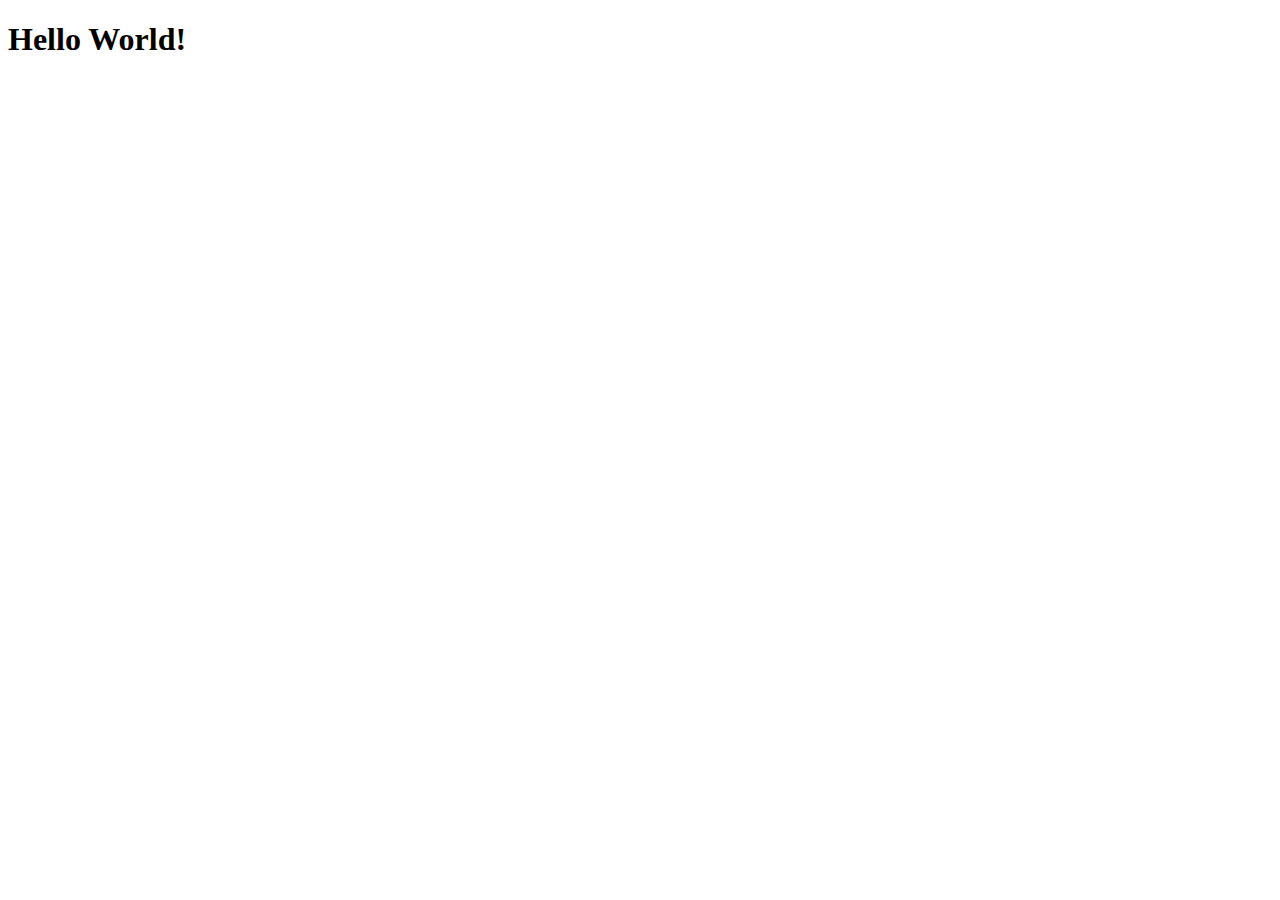
==== index.html @ 226ee838 "publish: first commit" ====
<!doctype html>
<html>
  <head>
    <meta charset="utf-8">
    <meta name="viewport" content="width=device-width, initial-scale=1, minimal-ui">
    <title>IY 7 1 React Board</title>
    <link rel="stylesheet" href="css/app.css">
  </head>
  <body>

    <h1>Hello World!</h1>

    <script src="js/bundle.js"></script>
  </body>
</html>
---- css/app.css ----
*,*::before,*::after{box-sizing:border-box}img{max-width:100%}

/*# sourceMappingURL=app.css.map */
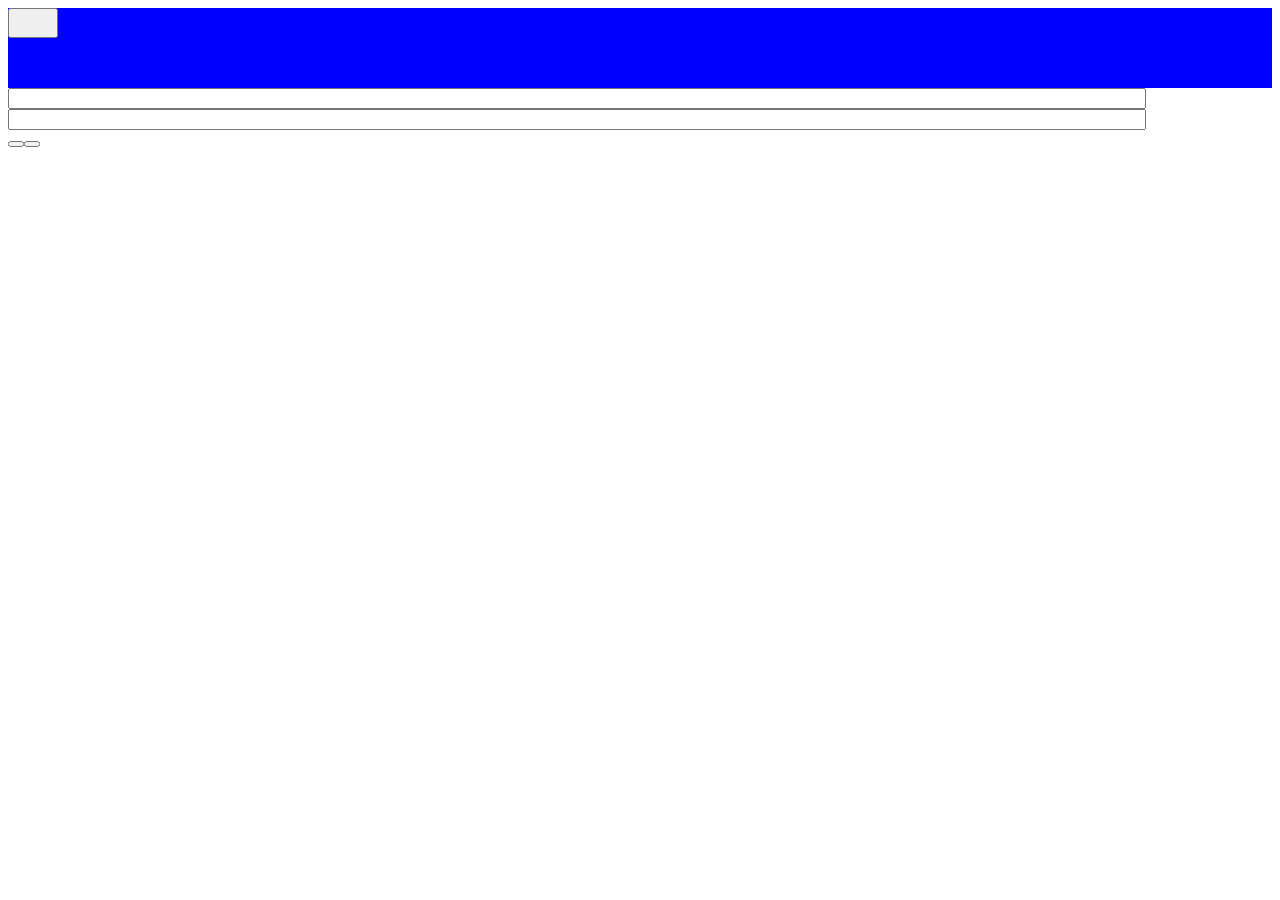
==== commit cb02fc74: "publish: first commit" ====
--- a/index.html
+++ b/index.html
@@ -7,8 +7,11 @@
     <link rel="stylesheet" href="css/app.css">
   </head>
   <body>
+    <div class="container-fluid" id='body'>
 
-    <h1>Hello World!</h1>
+      <div id='form-space'></div>
+    </div>
+
 
     <script src="js/bundle.js"></script>
   </body>
--- a/css/app.css
+++ b/css/app.css
@@ -1,3 +1,25 @@
-*,*::before,*::after{box-sizing:border-box}img{max-width:100%}
+*,
+*::before,
+*::after {
+  box-sizing: border-box; }
+
+img {
+  max-width: 100%; }
+
+.header {
+  height: 80px;
+  background-color: blue;
+  width: 100%; }
+  .header .button {
+    height: 30px;
+    width: 50px; }
+
+.form-body {
+  background-color: #FFF;
+  width: 100%; }
+  .form-body .form-group {
+    width: 100%; }
+    .form-body .form-group input {
+      width: 90%; }
 
 /*# sourceMappingURL=app.css.map */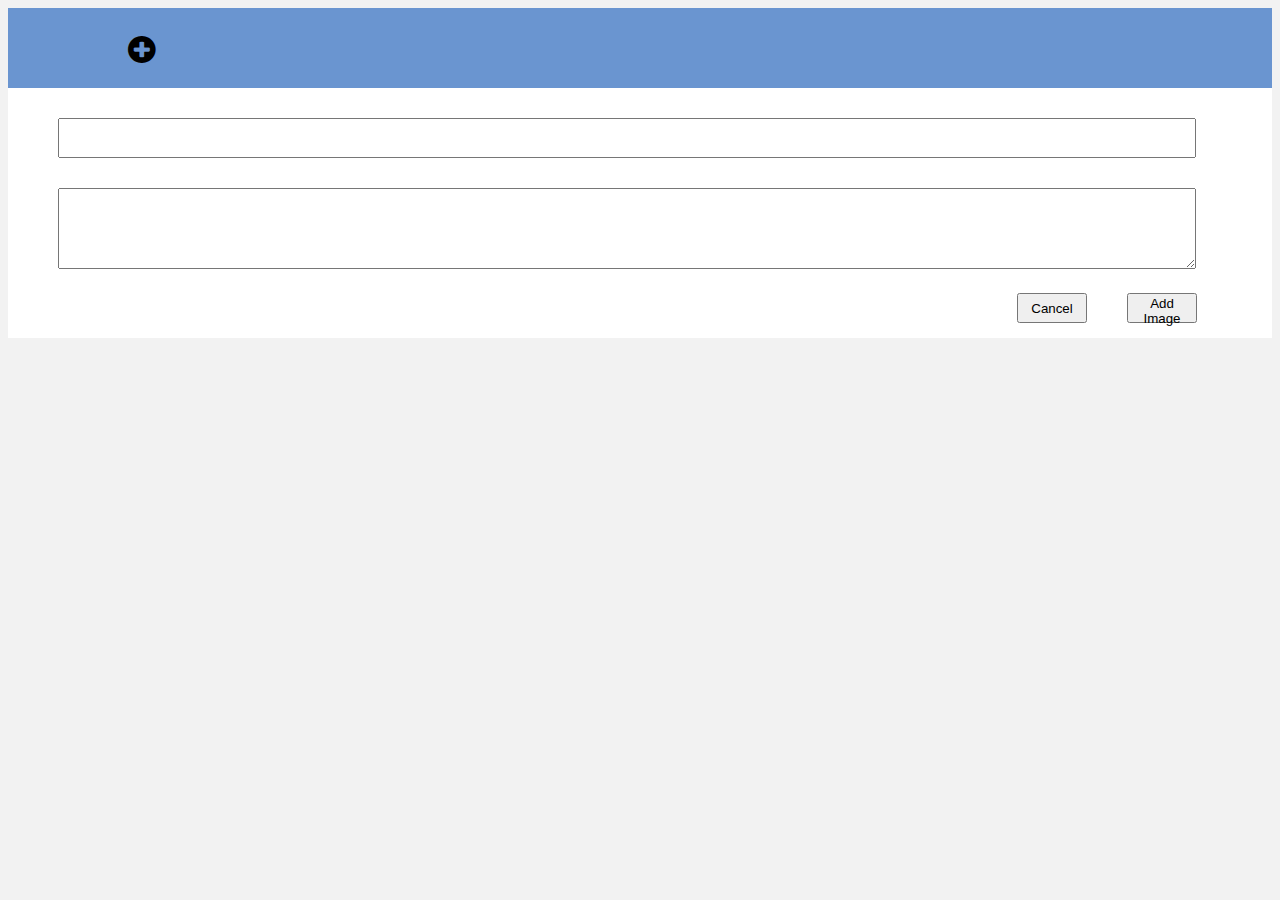
==== commit 21cd3330: "publish: update" ====
--- a/index.html
+++ b/index.html
@@ -5,14 +5,19 @@
     <meta name="viewport" content="width=device-width, initial-scale=1, minimal-ui">
     <title>IY 7 1 React Board</title>
     <link rel="stylesheet" href="css/app.css">
+    <link rel="stylesheet" href="https://maxcdn.bootstrapcdn.com/font-awesome/4.5.0/css/font-awesome.min.css">
+
   </head>
   <body>
     <div class="container-fluid" id='body'>
-
       <div id='form-space'></div>
     </div>
 
-
+    <div class="container">
+        <div class="row">
+          <div class="col-md-12" id="pics-container"></div>
+        </div>
+    </div>
     <script src="js/bundle.js"></script>
   </body>
 </html>
--- a/css/app.css
+++ b/css/app.css
@@ -6,20 +6,59 @@
 img {
   max-width: 100%; }
 
+body {
+  background-color: #f2f2f2; }
+
+#body {
+  width: 100%; }
+
 .header {
   height: 80px;
-  background-color: blue;
+  background-color: #6A95D0;
   width: 100%; }
-  .header .button {
+  .header .form-nav {
+    display: inline-block;
+    width: 30px;
     height: 30px;
-    width: 50px; }
+    margin-left: 120px;
+    margin-top: 26px; }
 
 .form-body {
   background-color: #FFF;
-  width: 100%; }
+  width: 100%;
+  height: 250px; }
   .form-body .form-group {
     width: 100%; }
     .form-body .form-group input {
-      width: 90%; }
+      width: 90%;
+      margin-left: 50px;
+      margin-top: 30px;
+      height: 40px; }
+    .form-body .form-group textarea {
+      width: 90%;
+      margin-left: 50px;
+      margin-top: 30px;
+      margin-bottom: 20px; }
+  .form-body button {
+    float: right;
+    height: 30px;
+    width: 70px;
+    margin-right: 75px;
+    background-color: none; }
+  .form-body .cancel {
+    margin-right: 40px; }
 
+#pics-container {
+  width: 80%;
+  margin: 0 auto;
+  background-color: #d9d9d9; }
+  #pics-container .indPic {
+    width: 80%;
+    background-color: #FFF;
+    margin: 0 auto; }
+    #pics-container .indPic img {
+      width: 100%;
+      height: 500px; }
+    #pics-container .indPic p {
+      text-align: center; }
 /*# sourceMappingURL=app.css.map */